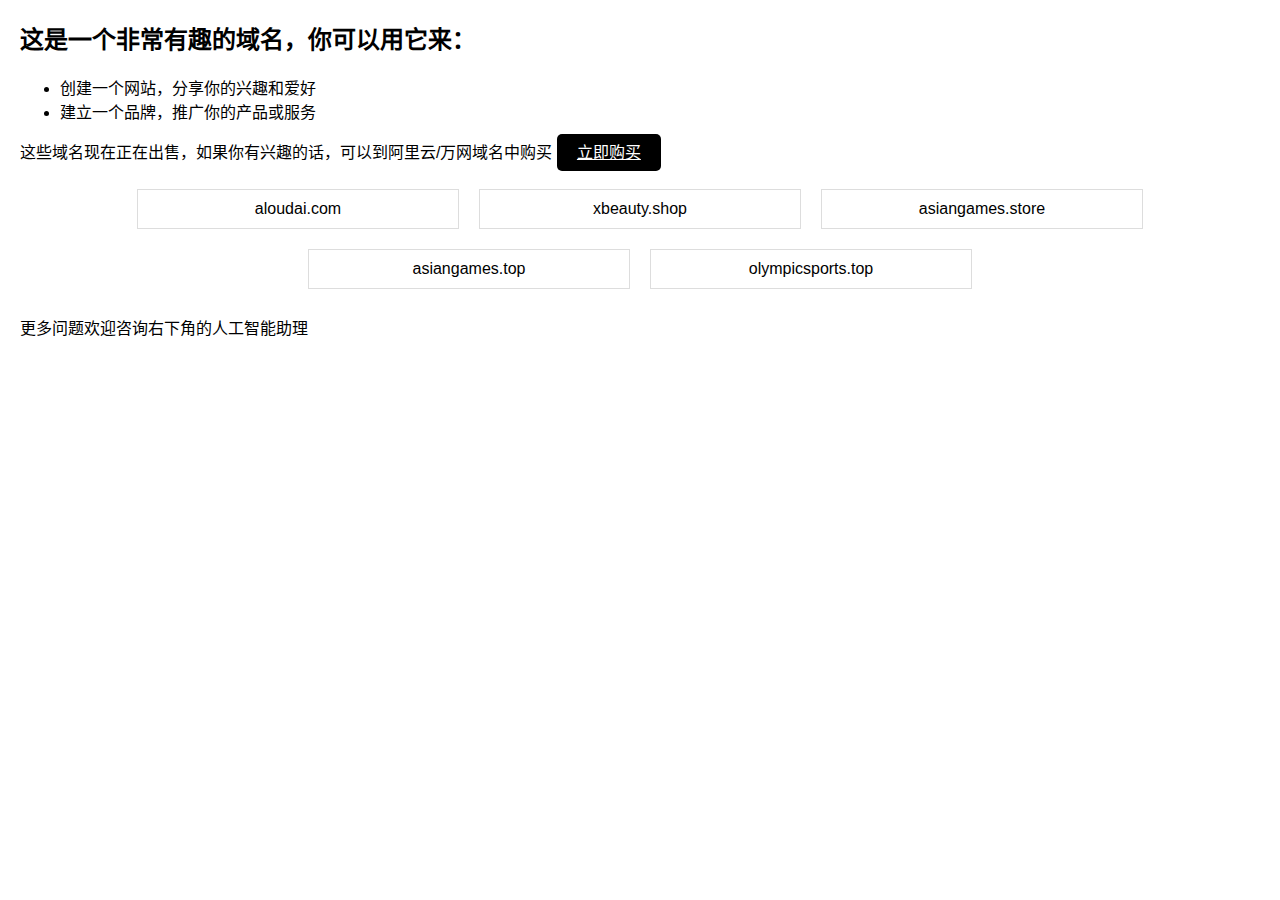
==== index.html @ 2ab9bd9b "ad" ====
<html lang="zh-CN">
<head>
    <meta charset="UTF-8">
    <title>域名出售</title>
    <style>
        body {
          font-family: Arial, sans-serif;
          margin: 20px;
        }

        .container {
          display: flex;
          flex-wrap: wrap;
          justify-content: center;
        }

        .domain {
          border: 1px solid #ddd;
          padding: 10px;
          margin: 10px;
          width: 300px;
          text-align: center;
        }

        .domain a {
          color: #000;
          text-decoration: none;
        }

        .domain a:hover {
          color: #333;
        }

        .button {
          background-color: #000;
          color: #fff;
          padding: 10px 20px;
          border: none;
          border-radius: 5px;
          font-size: 16px;
          cursor: pointer;
        }

        .button:hover {
          background-color: #333;
        }
    </style>
    <script async src="https://pagead2.googlesyndication.com/pagead/js/adsbygoogle.js?client=ca-pub-9576192728726730"
            crossorigin="anonymous"></script>
</head>
<body>
    <h2>这是一个非常有趣的域名，你可以用它来：</h2>
    <ul>
        <li>创建一个网站，分享你的兴趣和爱好</li>
        <li>建立一个品牌，推广你的产品或服务</li>
    </ul>
    <p>这些域名现在正在出售，如果你有兴趣的话，可以到阿里云/万网域名中购买 <a href="https://wanwang.aliyun.com/domain" class="button">立即购买</a>  </p>
    <div class="container">
        <div class="domain">
            <a href="https://aloudai.com">aloudai.com</a>
        </div>
        <div class="domain">
            <a href="https://xbeauty.shop">xbeauty.shop</a>
        </div>
        <div class="domain">
            <a href="https://asiangames.store">asiangames.store</a>
        </div>
        <div class="domain">
            <a href="https://asiangames.top">asiangames.top</a>
        </div>
        <div class="domain">
            <a href="https://olympicsports.top">olympicsports.top</a>
        </div>
    </div>

    <p>更多问题欢迎咨询右下角的人工智能助理</p>

    <script>
         window.difyChatbotConfig = {
          token: '7KSWpp4GYaZA3TsO'
         }
    </script>
    <script
            src="https://udify.app/embed.min.js"
            id="7KSWpp4GYaZA3TsO"
            defer>
    </script>
</body>
</html>
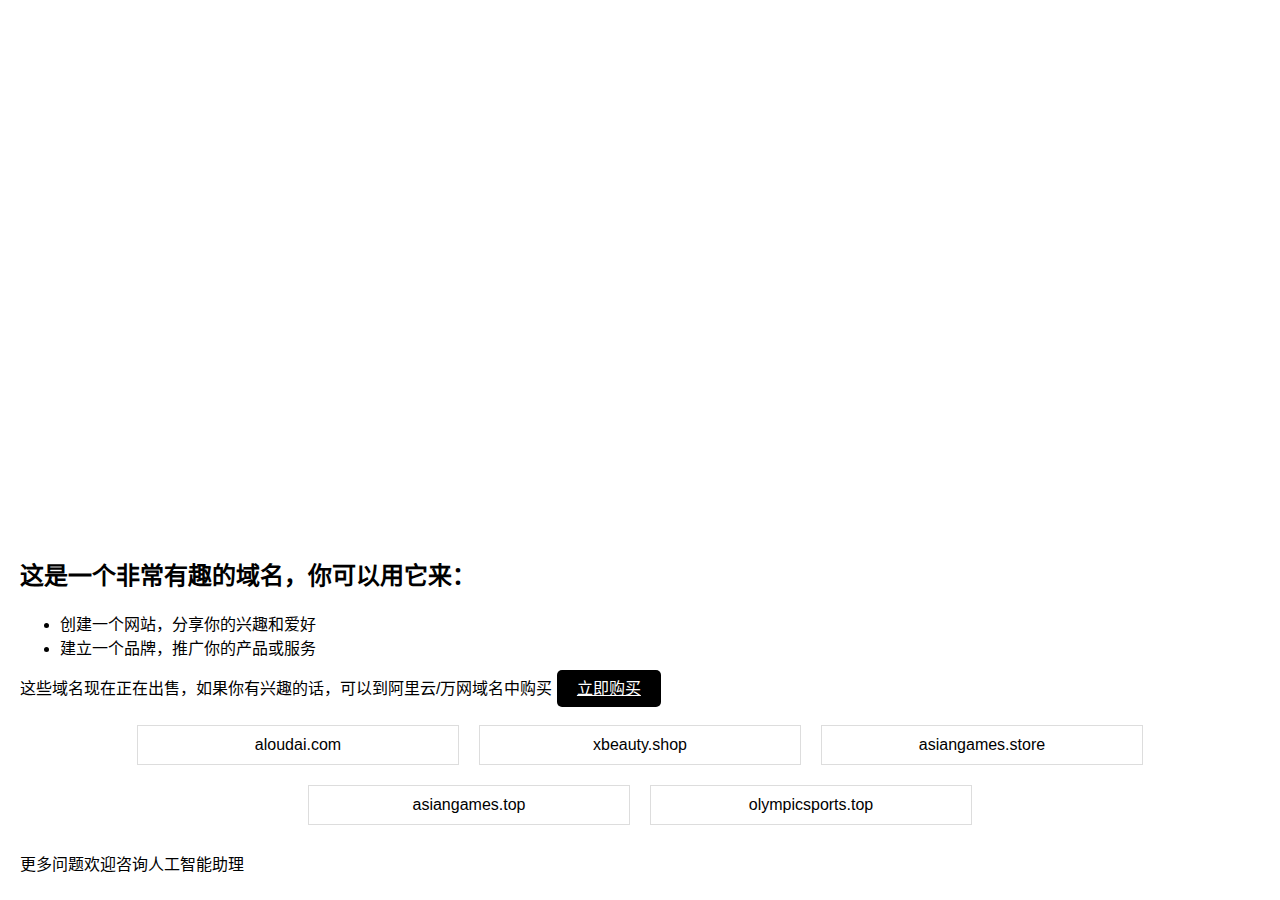
==== commit 5499f510: "ad" ====
--- a/index.html
+++ b/index.html
@@ -1,7 +1,7 @@
 <html lang="zh-CN">
 <head>
     <meta charset="UTF-8">
-    <title>域名出售</title>
+    <title>智能助理</title>
     <style>
         body {
           font-family: Arial, sans-serif;
@@ -49,6 +49,13 @@
             crossorigin="anonymous"></script>
 </head>
 <body>
+    <iframe
+            src="https://udify.app/chatbot/7KSWpp4GYaZA3TsO"
+            style="width: 80%; height: 60%; min-height: 400px"
+            frameborder="0"
+            allow="microphone">
+    </iframe>
+    
     <h2>这是一个非常有趣的域名，你可以用它来：</h2>
     <ul>
         <li>创建一个网站，分享你的兴趣和爱好</li>
@@ -72,18 +79,7 @@
             <a href="https://olympicsports.top">olympicsports.top</a>
         </div>
     </div>
+    <p>更多问题欢迎咨询人工智能助理</p>
 
-    <p>更多问题欢迎咨询右下角的人工智能助理</p>
-
-    <script>
-         window.difyChatbotConfig = {
-          token: '7KSWpp4GYaZA3TsO'
-         }
-    </script>
-    <script
-            src="https://udify.app/embed.min.js"
-            id="7KSWpp4GYaZA3TsO"
-            defer>
-    </script>
 </body>
 </html>
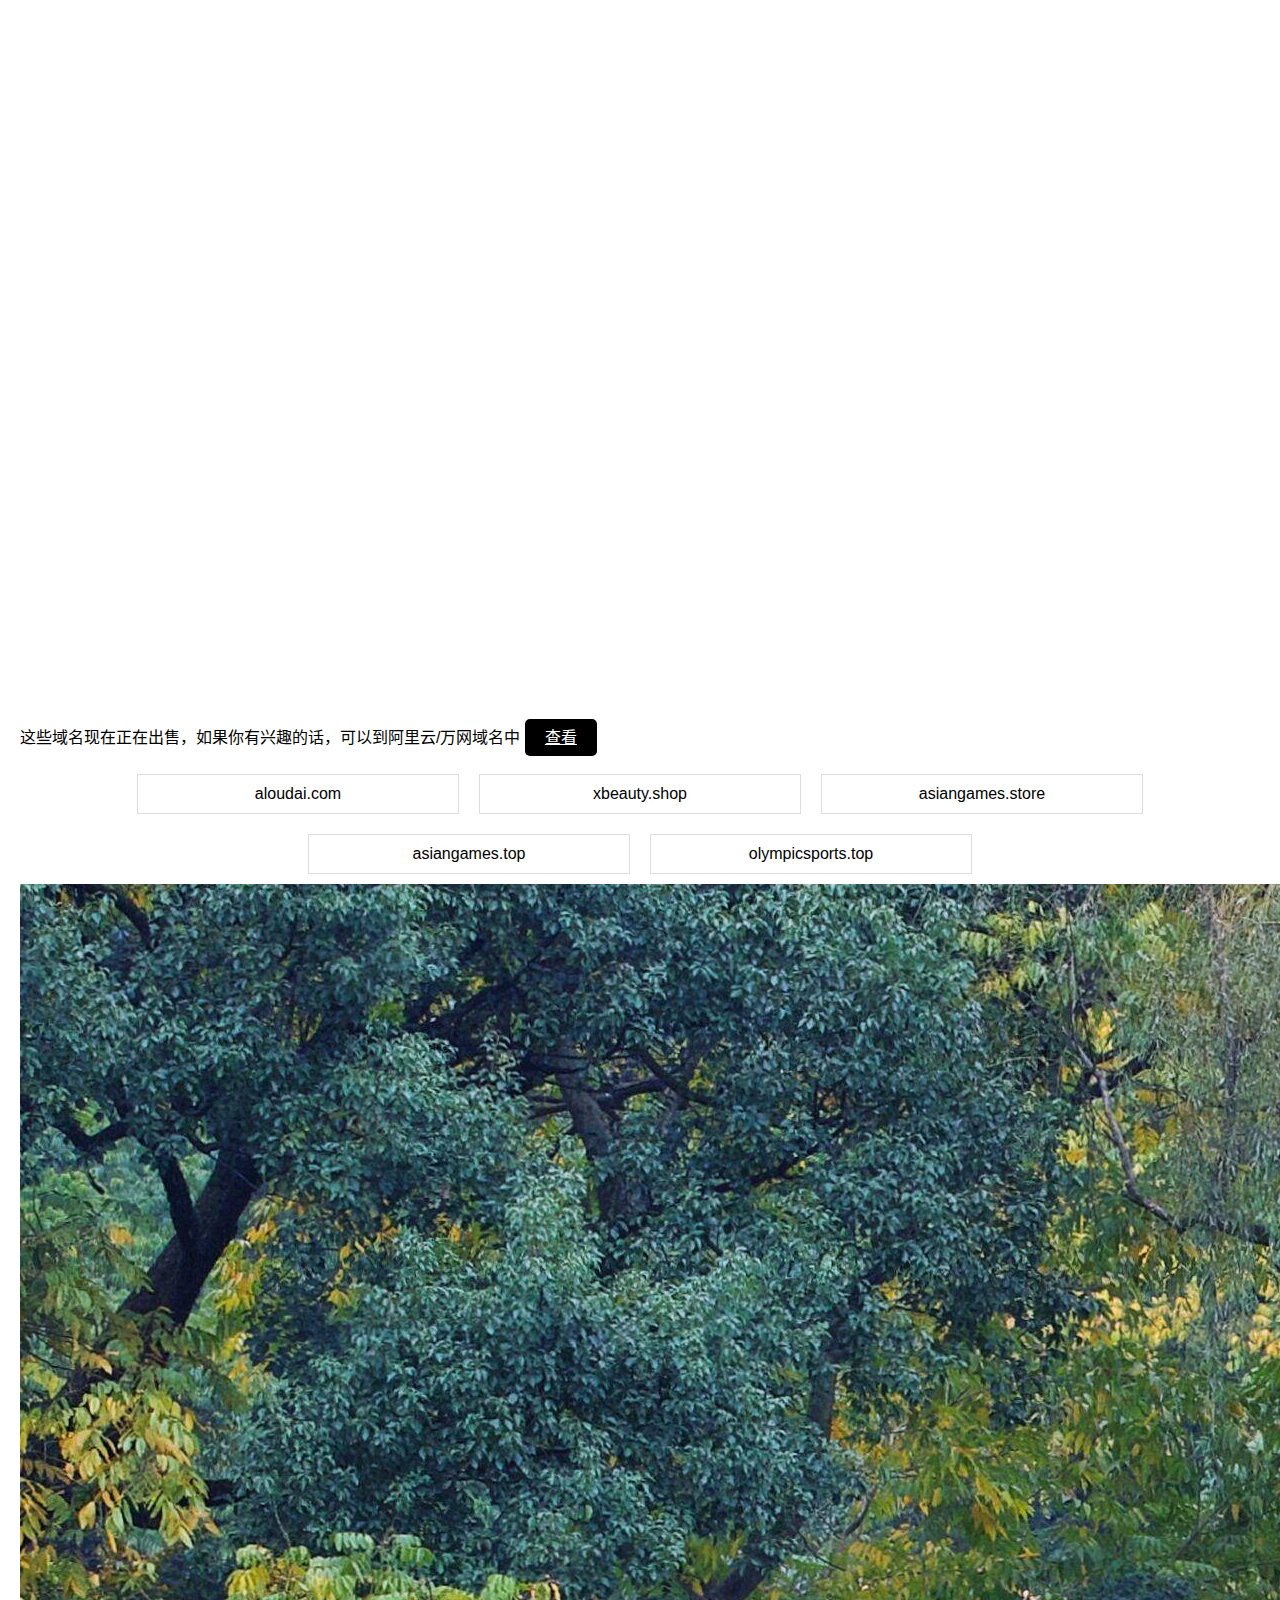
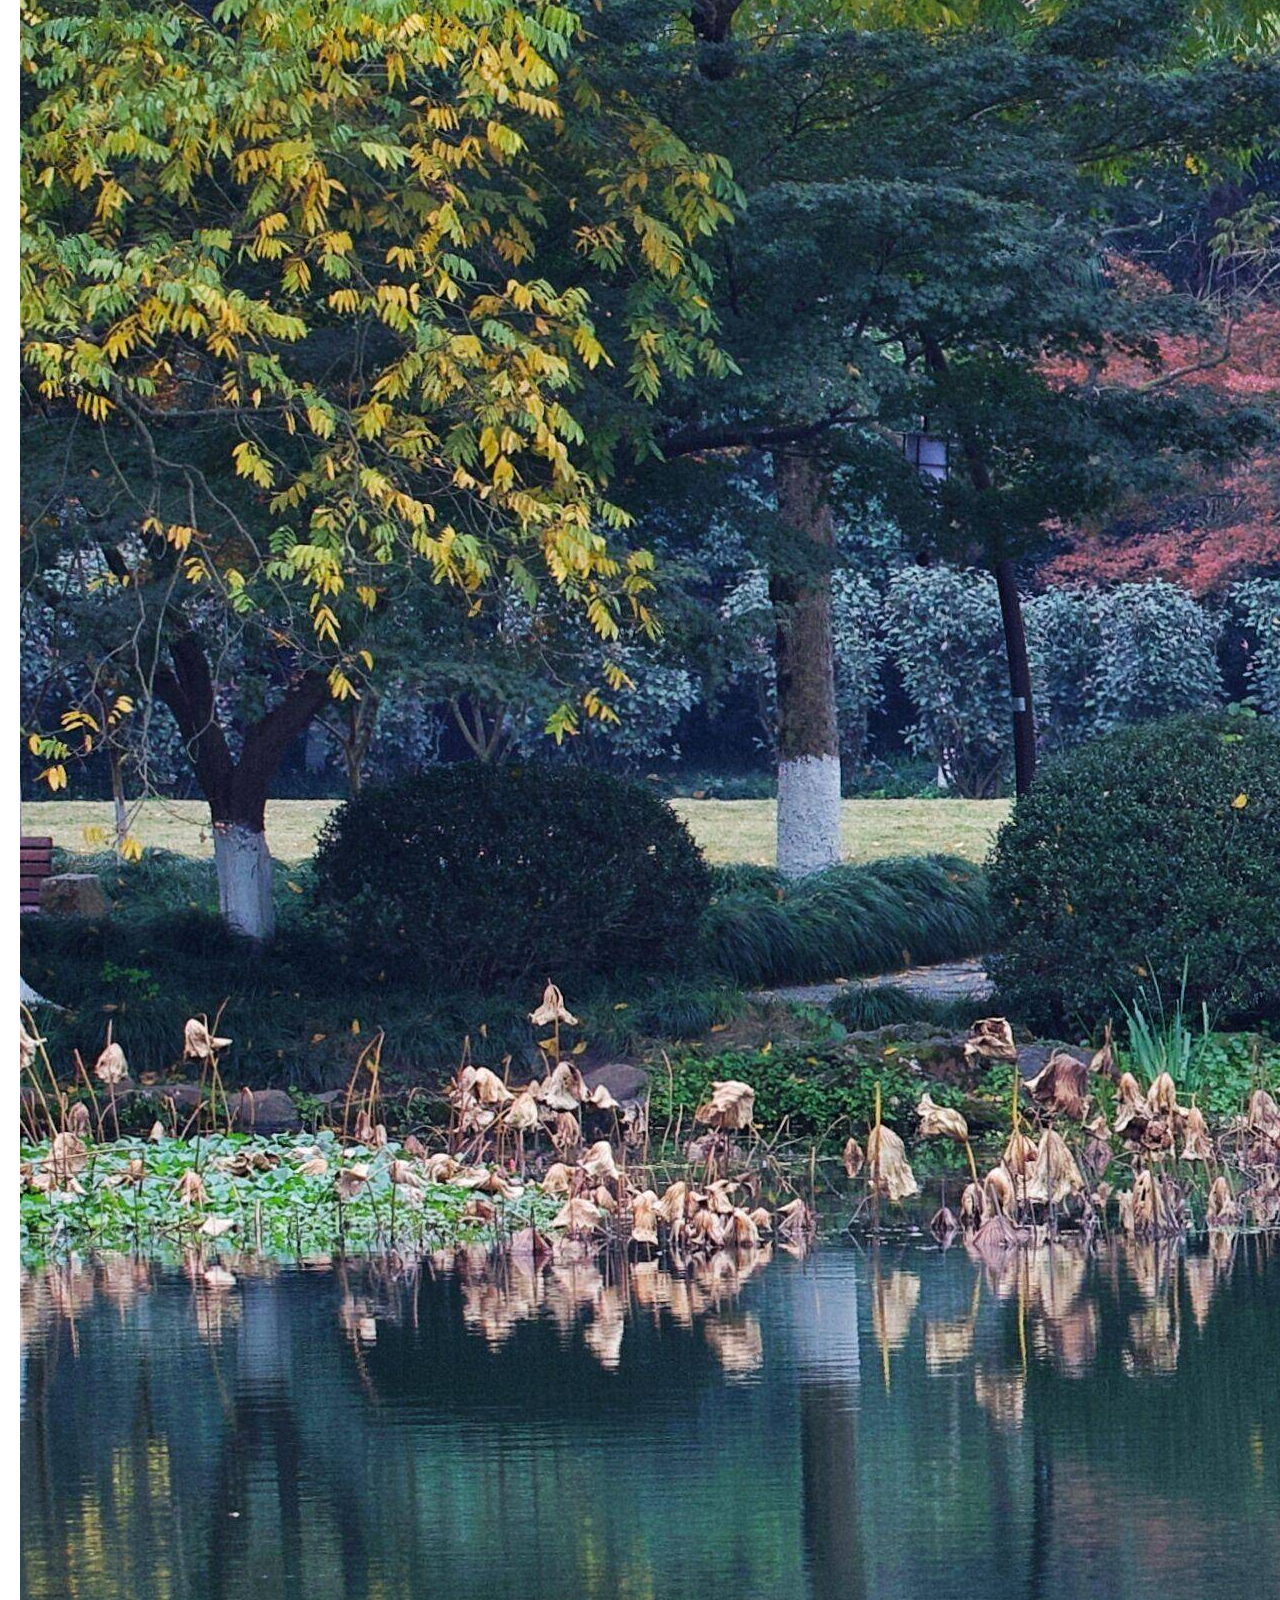
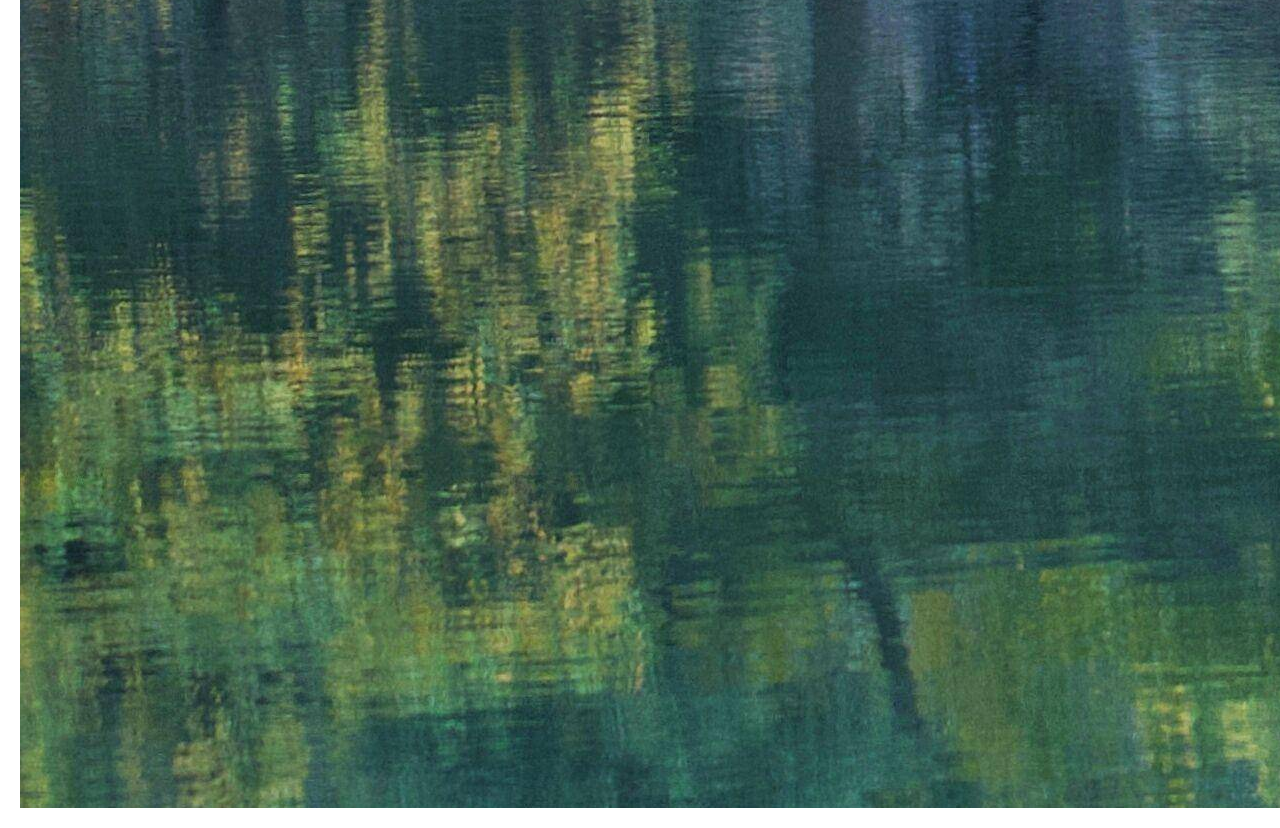
==== commit 41c6447f: "image" ====
--- a/index.html
+++ b/index.html
@@ -51,17 +51,12 @@
 <body>
     <iframe
             src="https://udify.app/chatbot/7KSWpp4GYaZA3TsO"
-            style="width: 80%; height: 60%; min-height: 400px"
+            style="width: 100%; height: 80%; min-height: 600px"
             frameborder="0"
             allow="microphone">
     </iframe>
-    
-    <h2>这是一个非常有趣的域名，你可以用它来：</h2>
-    <ul>
-        <li>创建一个网站，分享你的兴趣和爱好</li>
-        <li>建立一个品牌，推广你的产品或服务</li>
-    </ul>
-    <p>这些域名现在正在出售，如果你有兴趣的话，可以到阿里云/万网域名中购买 <a href="https://wanwang.aliyun.com/domain" class="button">立即购买</a>  </p>
+
+    <p>这些域名现在正在出售，如果你有兴趣的话，可以到阿里云/万网域名中 <a href="https://wanwang.aliyun.com/domain" class="button">查看</a>  </p>
     <div class="container">
         <div class="domain">
             <a href="https://aloudai.com">aloudai.com</a>
@@ -79,7 +74,8 @@
             <a href="https://olympicsports.top">olympicsports.top</a>
         </div>
     </div>
-    <p>更多问题欢迎咨询人工智能助理</p>
+    <img src="1.jpg" alt="hangzhou">
+
 
 </body>
 </html>
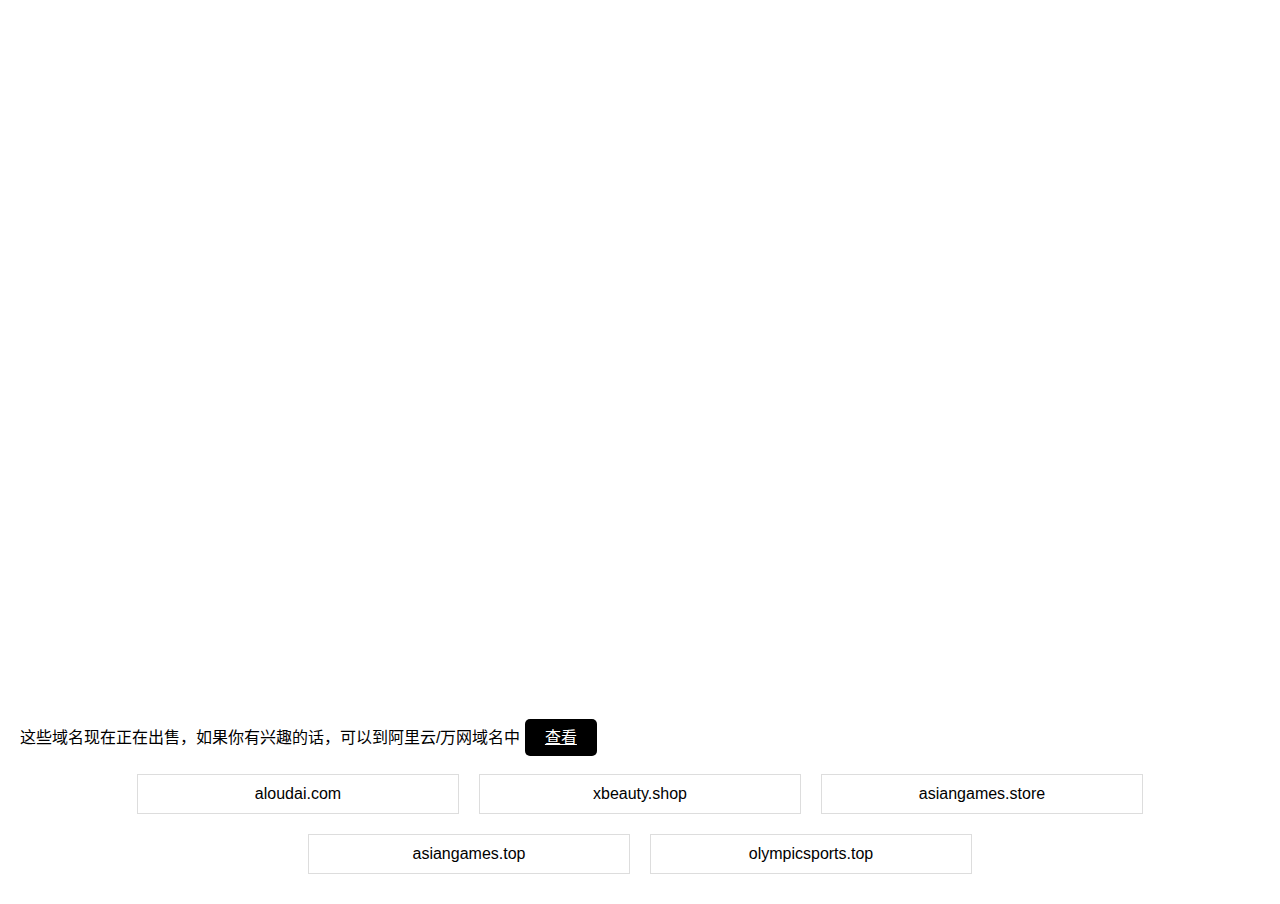
==== commit 559130dc: "image" ====
--- a/index.html
+++ b/index.html
@@ -74,8 +74,6 @@
             <a href="https://olympicsports.top">olympicsports.top</a>
         </div>
     </div>
-    <img src="1.jpg" alt="hangzhou">
-
 
 </body>
 </html>
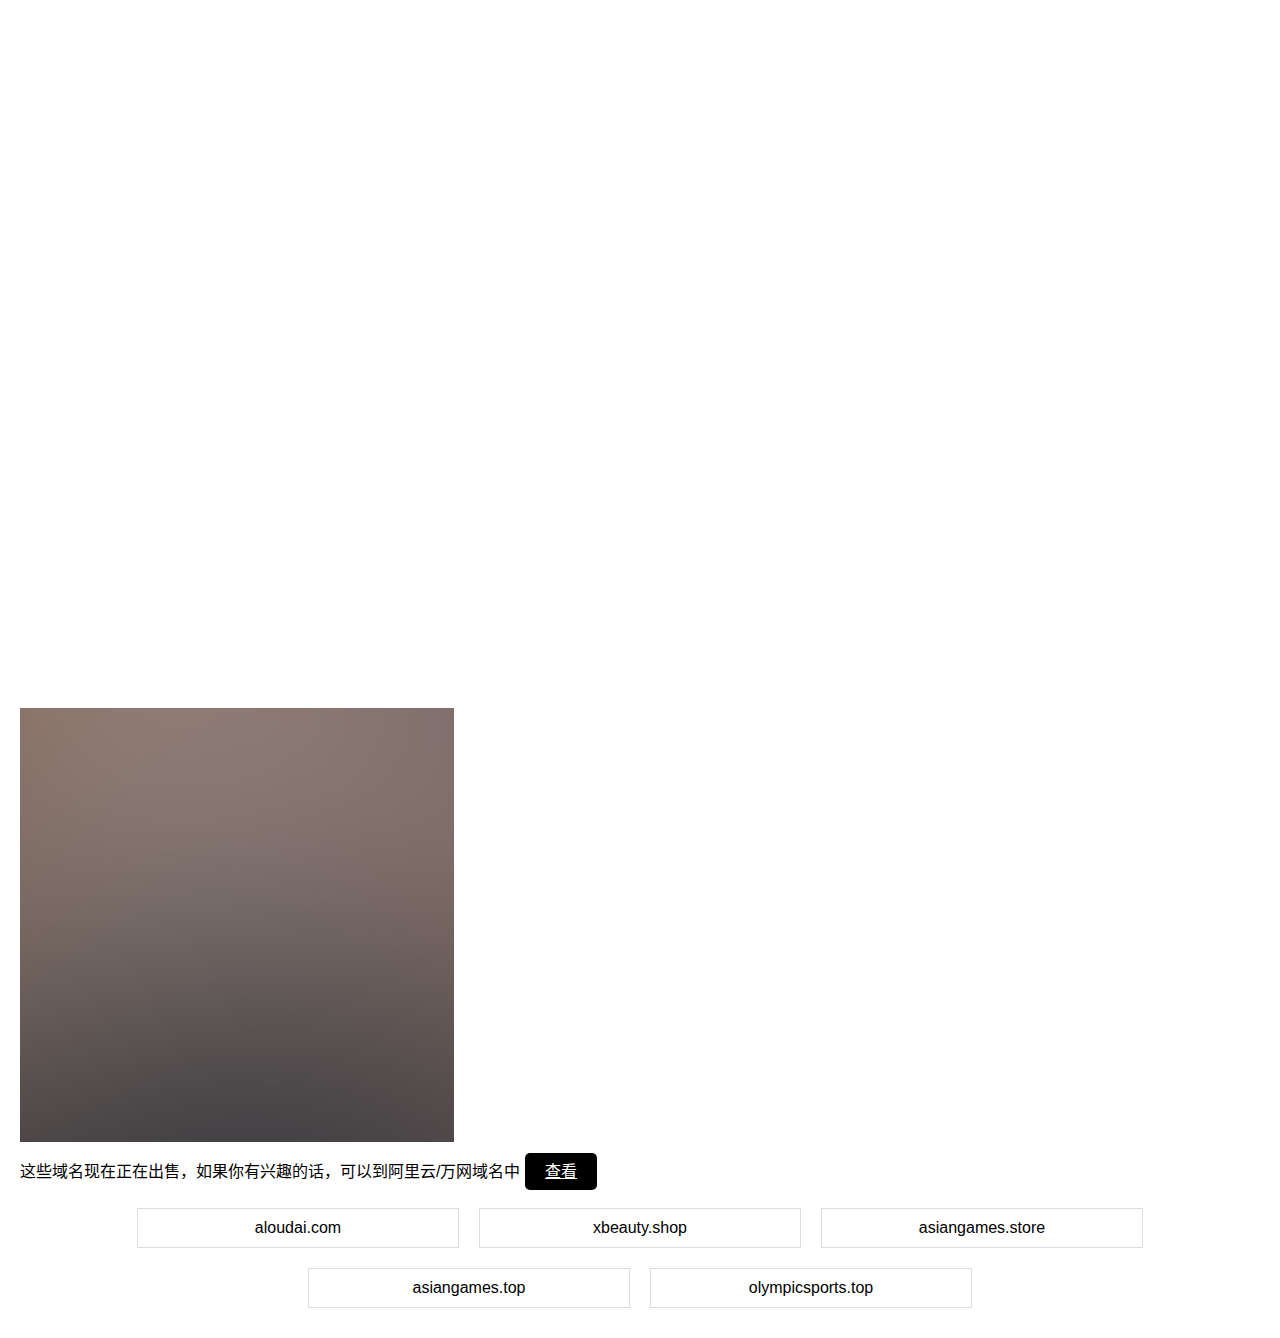
==== commit e61890c0: "jpg" ====
--- a/index.html
+++ b/index.html
@@ -55,7 +55,7 @@
             frameborder="0"
             allow="microphone">
     </iframe>
-
+    <img src="pic01.png">
     <p>这些域名现在正在出售，如果你有兴趣的话，可以到阿里云/万网域名中 <a href="https://wanwang.aliyun.com/domain" class="button">查看</a>  </p>
     <div class="container">
         <div class="domain">
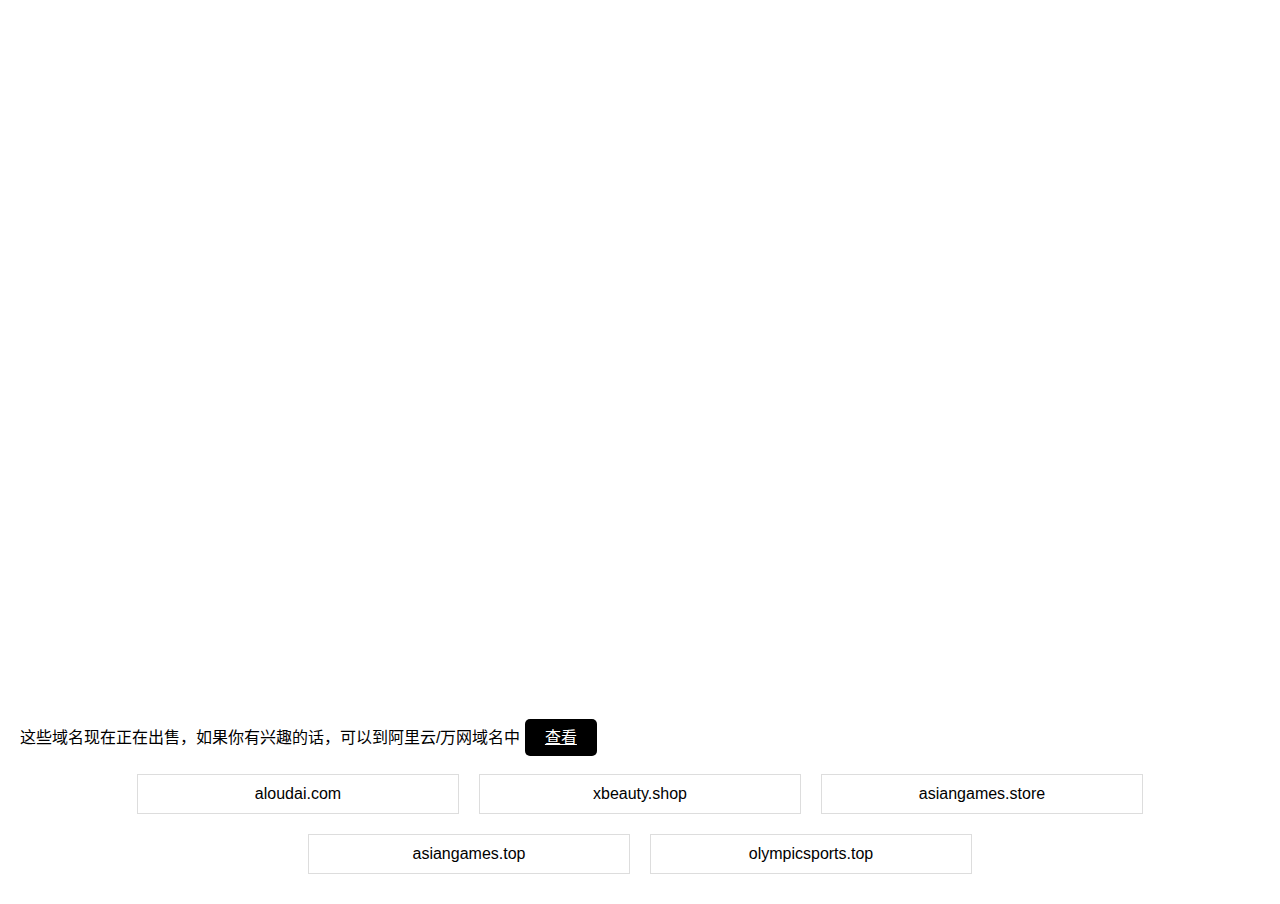
==== commit e80a7040: "init" ====
--- a/index.html
+++ b/index.html
@@ -55,7 +55,6 @@
             frameborder="0"
             allow="microphone">
     </iframe>
-    <img src="pic01.png">
     <p>这些域名现在正在出售，如果你有兴趣的话，可以到阿里云/万网域名中 <a href="https://wanwang.aliyun.com/domain" class="button">查看</a>  </p>
     <div class="container">
         <div class="domain">
